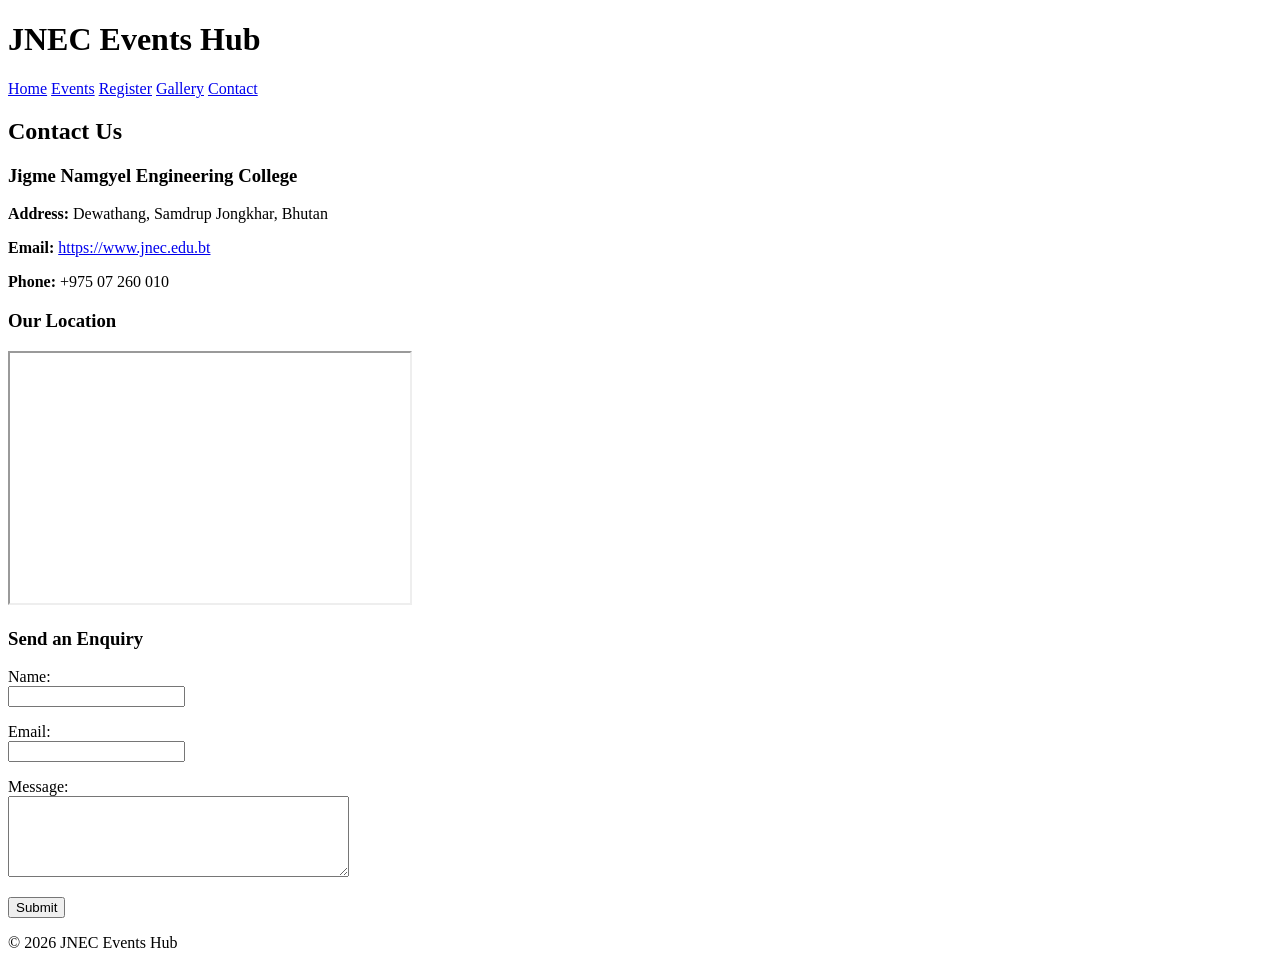
==== contact.html @ 817f886a "Add contact form and location map" ====
<!DOCTYPE html>
<html lang="en">
<head>
    <meta charset="UTF-8">
    <meta name="viewport" content="width=device-width, initial-scale=1.0">
    <title>JNEC Events Hub — contact</title>
</head>
<body>
    <header id="top">
        <h1>JNEC Events Hub</h1>
        <nav>
            <a href="index.html" title="Go to home page">Home</a>
            <a href="events.html">Events</a>
            <a href="register.html">Register</a>
            <a href="gallery.html">Gallery</a>
            <a href="contact.html">Contact</a>
        </nav>
    </header>
    <main>
        <h2>Contact Us</h2>

        <h3>Jigme Namgyel Engineering College</h3>

        <p>
            <strong>Address:</strong>
            Dewathang, Samdrup Jongkhar, Bhutan
        </p>

        <p>
            <strong>Email:</strong>
            <a href="mailto:https://www.jnec.edu.bt">https://www.jnec.edu.bt</a>
        </p>

        <p>
            <strong>Phone:</strong>
            +975 07 260 010
        </p>

        <h3>Our Location</h3>

        <iframe
            src="https://www.openstreetmap.org/export/embed.html?bbox=91.44,26.85,91.48,26.88"
width="400" height="250" title="Campus map">
        </iframe>

        <h3>Send an Enquiry</h3>

        <form>
            <p>
                <label for="name">Name:</label><br>
                <input type="text" id="name" name="name" required>
            </p>

            <p>
                <label for="email">Email:</label><br>
                <input type="email" id="email" name="email" required>
            </p>

            <p>
                <label for="message">Message:</label><br>
                <textarea
                    id="message"
                    name="message"
                    rows="5"
                    cols="40"
                    required></textarea>
            </p>

            <button type="submit">Submit</button>
        </form>
        </main>
        <footer>
    <p>&copy; 2026 JNEC Events Hub</p>
</footer>
</body>
</html>
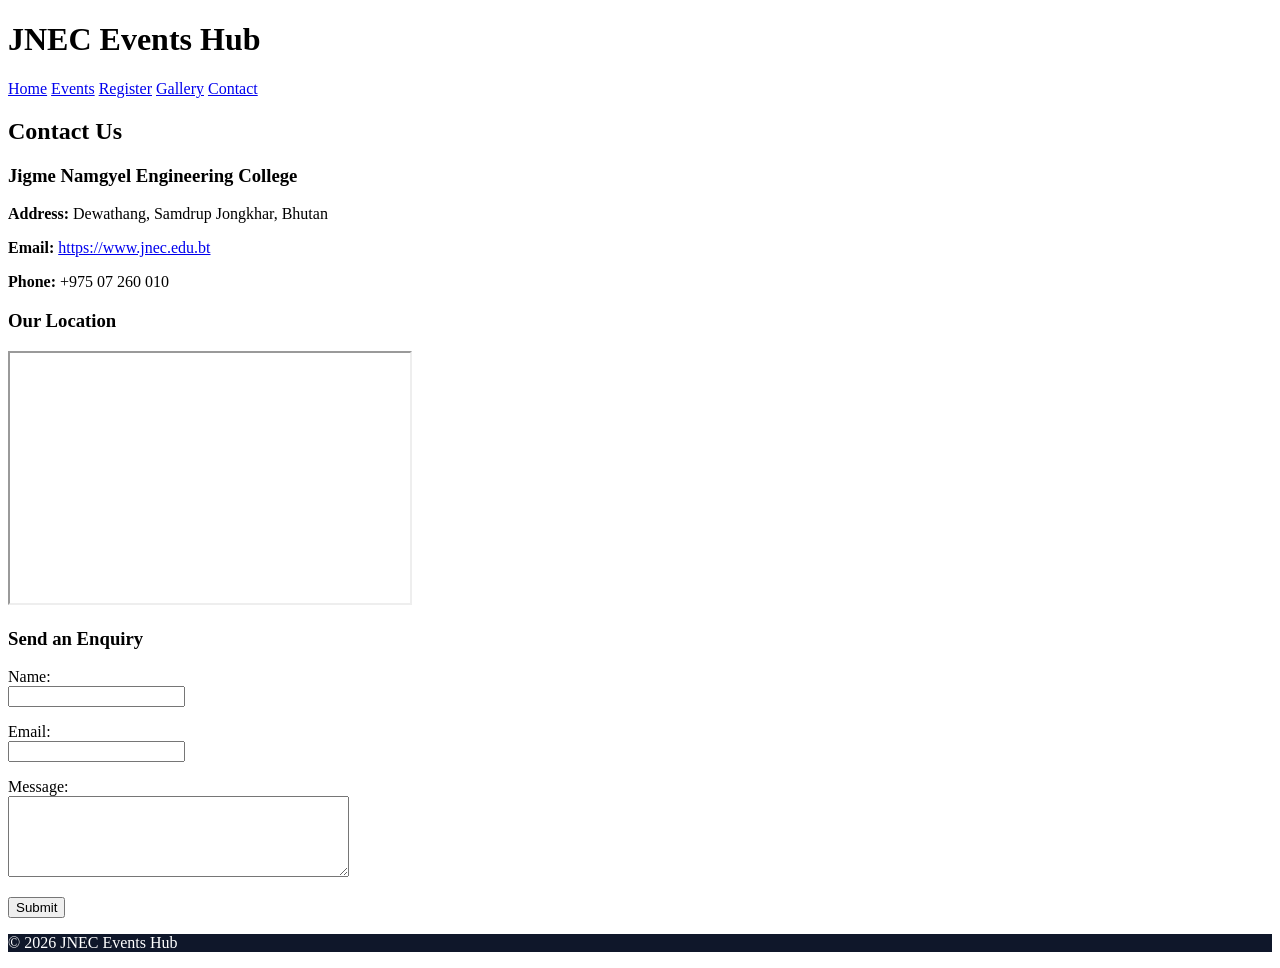
==== commit def132f9: "update contact page" ====
--- a/contact.html
+++ b/contact.html
@@ -4,6 +4,12 @@
     <meta charset="UTF-8">
     <meta name="viewport" content="width=device-width, initial-scale=1.0">
     <title>JNEC Events Hub — contact</title>
+    <style>
+  footer {
+    background: #0f172a;
+    color: white;
+  }
+</style>
 </head>
 <body>
     <header id="top">
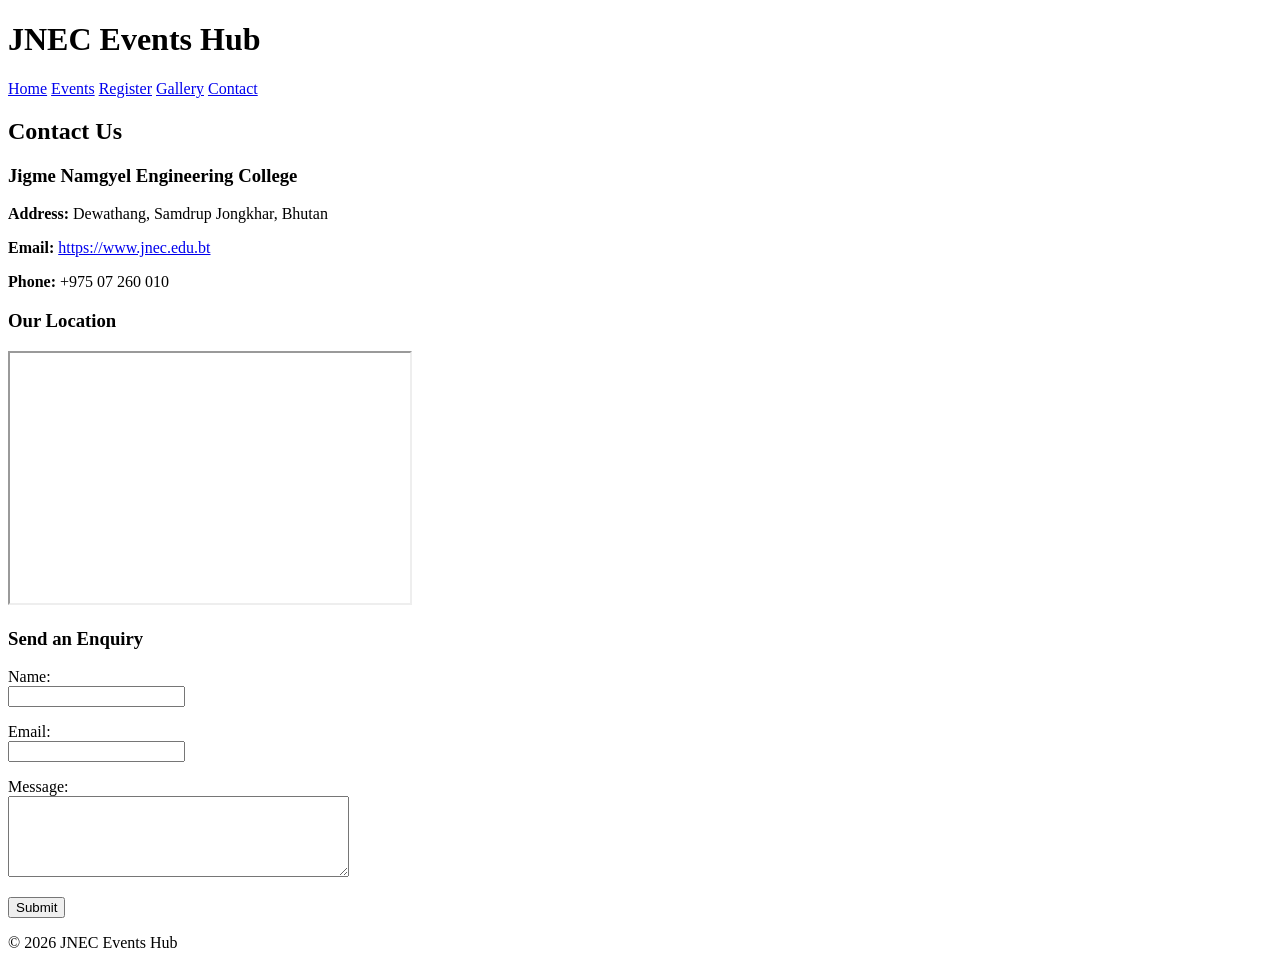
==== commit 6bbc51b9: "update html page" ====
--- a/contact.html
+++ b/contact.html
@@ -1,16 +1,6 @@
 <!DOCTYPE html>
 <html lang="en">
-<head>
-    <meta charset="UTF-8">
-    <meta name="viewport" content="width=device-width, initial-scale=1.0">
-    <title>JNEC Events Hub — contact</title>
-    <style>
-  footer {
-    background: #0f172a;
-    color: white;
-  }
-</style>
-</head>
+<head> <meta charset="UTF-8"> <meta name="viewport" content="width=device-width, initial-scale=1.0"> <title>JNEC Events Hub — Events</title> <!-- change title per page --> <link rel="stylesheet" href="css/styles.css"> </head>
 <body>
     <header id="top">
         <h1>JNEC Events Hub</h1>
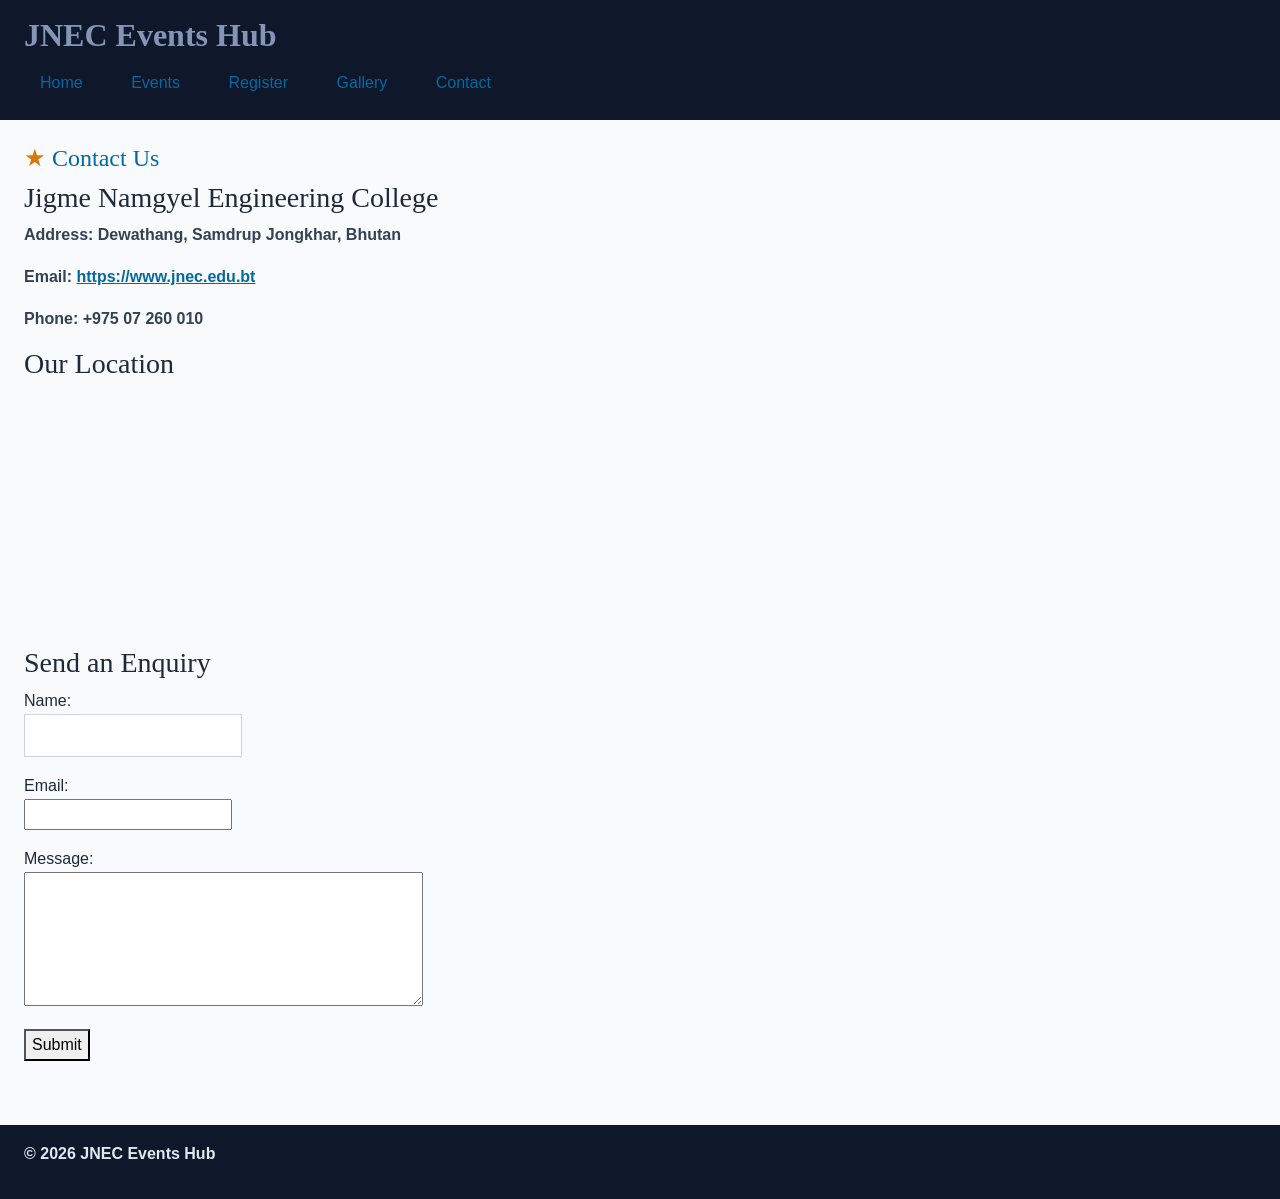
==== commit 33ccf23c: "P3: Bootstrap grid, cards, carousel, form" ====
--- a/contact.html
+++ b/contact.html
@@ -1,6 +1,17 @@
-<!DOCTYPE html>
-<html lang="en">
-<head> <meta charset="UTF-8"> <meta name="viewport" content="width=device-width, initial-scale=1.0"> <title>JNEC Events Hub — Events</title> <!-- change title per page --> <link rel="stylesheet" href="css/styles.css"> </head>
+<!DOCTYPE html> 
+<html lang="en"> 
+    <head> 
+        <meta charset="UTF-8"> 
+        <meta name="viewport" content="width=device-width, initial-scale=1.0"> 
+        <title>JNEC Events Hub — Contact</title> 
+        <!-- 1. Bootstrap CSS (framework) --> 
+         <link href="https://cdn.jsdelivr.net/npm/bootstrap@5.3.3/dist/css/bootstrap.min.css" rel="stylesheet"> 
+         <!-- 2. Font Awesome (icons) --> 
+          <link rel="stylesheet" 
+    href="https://cdnjs.cloudflare.com/ajax/libs/font-awesome/6.5.2/css/all.min.css"> 
+    <!-- 3. YOUR CSS last so you can override Bootstrap --> 
+    <link rel="stylesheet" href="css/styles.css"> 
+</head>
 <body>
     <header id="top">
         <h1>JNEC Events Hub</h1>
@@ -68,5 +79,7 @@
         <footer>
     <p>&copy; 2026 JNEC Events Hub</p>
 </footer>
+<script src="https://cdn.jsdelivr.net/npm/bootstrap@5.3.3/dist/js/bootstrap.bundle.min.js">
+</script>
 </body>
 </html>
--- a/css/styles.css
+++ b/css/styles.css
@@ -0,0 +1,138 @@
+/* FILE: css/styles.css — shared by all Events Hub pages */ 
+body { 
+    font-family: "Segoe UI", Arial, sans-serif; 
+    margin: 0; color: #1e293b; 
+    background: #f8fafc;
+} 
+header { 
+    background: #0f172a; 
+    color: white; 
+    padding: 16px 24px; 
+} 
+nav a { 
+    color: #7dd3fc; 
+    margin-right: 12px; 
+    text-decoration: none; 
+} 
+footer { 
+    background: #0f172a; 
+    color: #e2e8f0; 
+    padding: 16px 24px; 
+    margin-top: 40px; 
+} 
+main { 
+    padding: 24px; 
+}
+
+/* simple selectors */ 
+h1 { 
+    color: #8595b8; } /* element */ 
+.intro { 
+    background: #f8fafc; } /* class */ 
+#welcome { 
+    padding: 24px; } /* id */ 
+p.intro { 
+    font-size: 1.05rem; } /* element.class */ 
+h1, h2, h3 { 
+    font-family: Georgia, serif; } /* grouping */
+
+/* combinators */ 
+nav a { 
+    text-decoration: none; } /* descendant */ 
+main > section { 
+    margin-bottom: 24px; } /* child */ 
+h2 + p { 
+    font-style: italic; } /* adjacent */ 
+h2 ~ p { 
+    color: #334155; } /* general sibling */
+
+/* pseudo-classes */ 
+nav a:hover { 
+    color: #38bdf8; } 
+input:focus { 
+    outline: 2px solid #0369a1; } 
+input:checked + label { font-weight: 700; } 
+tr:nth-child(even) { background: #f1f5f9; } 
+/* anchor LVHA order */ 
+a:link { color: #0369a1; } 
+a:visited { color: #7c3aed; } 
+a:hover { color: #0ea5e9; } 
+a:active { color: #b91c1c; }
+
+/* pseudo-elements */ 
+p::first-line { font-weight: bold; } 
+.intro::first-letter { 
+    font-size: 1.6em; 
+    color: #0369a1; 
+} 
+h2::before { content: "★ "; color: #d97706; } 
+li::marker { color: #059669; } 
+::selection { color: #7f1d1d; background: #fde68a; 
+}
+
+/* attribute selectors */ 
+a[target="_blank"] { 
+    color: #d97706; }
+
+input[type="file"] { 
+    border: 1px dashed #94a3b8; padding: 8px; } input[type="text"] { 
+    border: 1px solid #cbd5e1; padding: 8px; }
+
+body { 
+    font-family: "Segoe UI", Arial, sans-serif; 
+    font-size: 16px; /* base size */ 
+} 
+h1 { 
+    font-size: 2rem; } 
+h2 { 
+    font-size: 1.5rem; }
+
+h1 { 
+    font-weight: 700; } 
+body { 
+    line-height: 1.6; } 
+.hero-title { 
+    letter-spacing: 0.04em; word-spacing: 0.1em;
+} 
+em { 
+    font-style: italic; 
+}
+
+.intro p { 
+    text-indent: 2em; 
+    text-align: justify; 
+} 
+nav a { 
+    text-decoration: none; } 
+.sold-out { 
+    text-decoration: line-through; 
+    text-decoration-color: #ef4444; 
+    text-decoration-style: solid; 
+} 
+h2 { 
+    text-align: left; }
+
+body { color: rgb(30, 41, 59); } /* RGB */  
+h2 { color: #0369a1; } /* hexadecimal */ 
+.highlight { color: crimson; } /* named */ 
+header { background-color: #0f172a; }
+
+.intro { 
+margin: 24px 16px 32px 16px; /* top right bottom left */ 
+padding: 20px; /* all four sides */ 
+border: 1px solid #e2e8f0; 
+background: white; 
+} 
+section { 
+    margin-bottom: 28px; 
+    padding-left: 8px; 
+}
+
+nav a { 
+    display: inline-block; 
+    padding: 8px 16px; 
+} 
+.admin-only { display: none; } 
+.badge { display: inline; } 
+.event-card { display: block; }
+
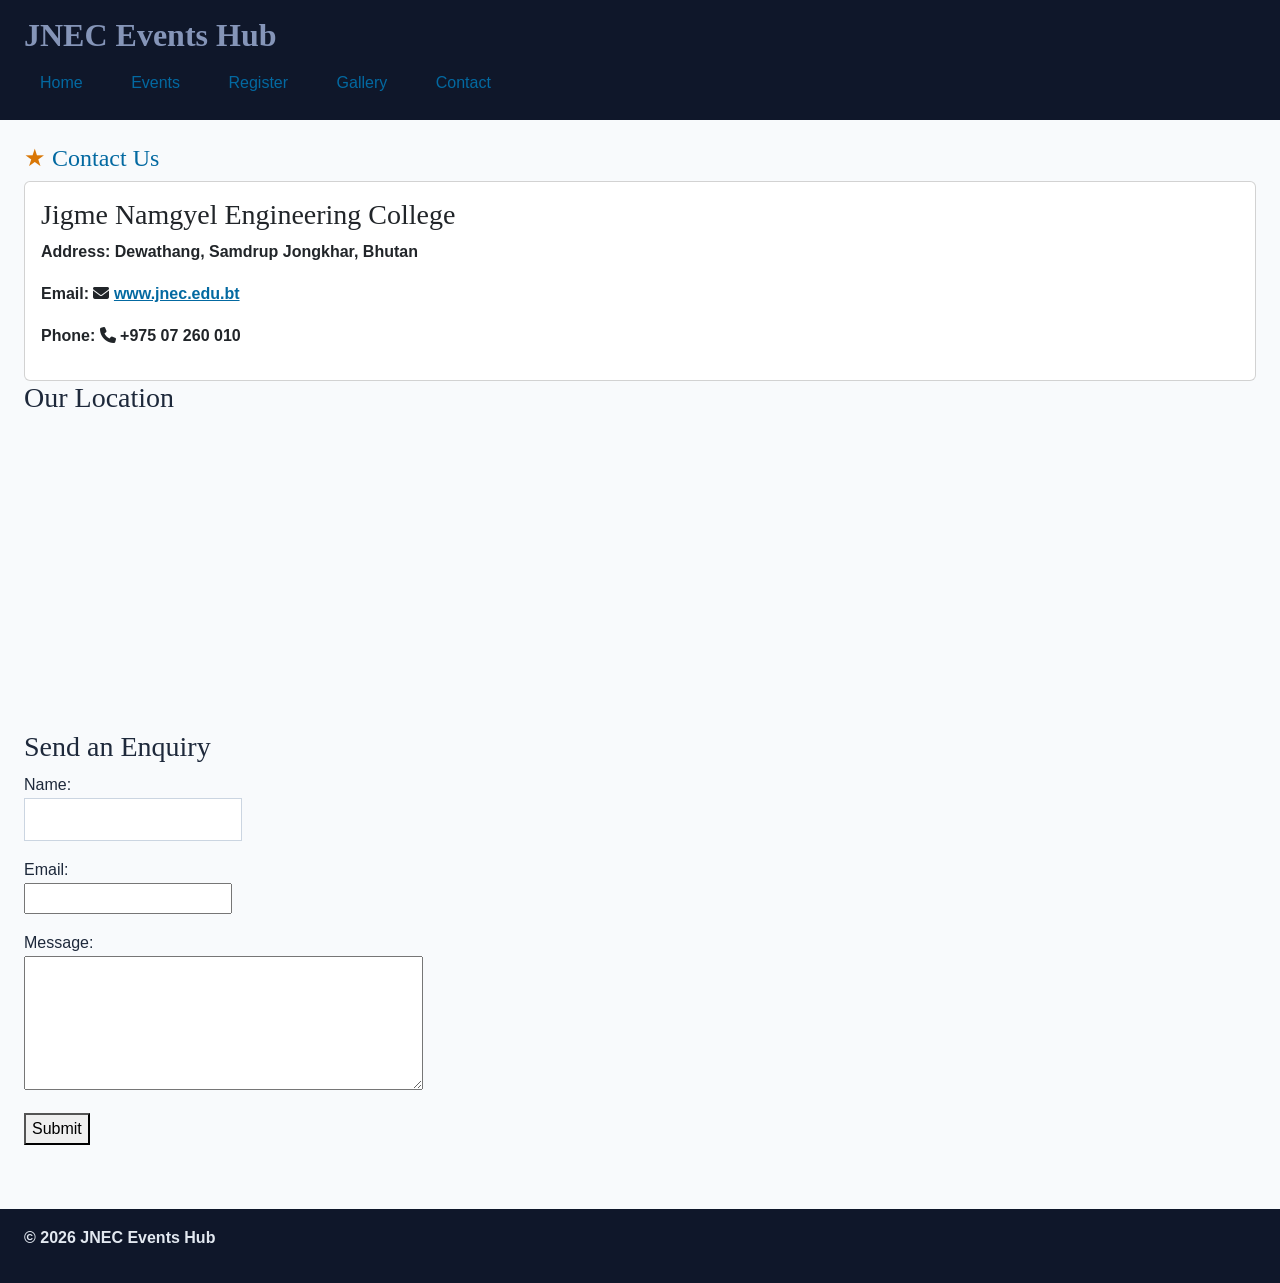
==== commit 7d0e4e2d: "Add Bootstrap card and contact icons" ====
--- a/contact.html
+++ b/contact.html
@@ -24,58 +24,68 @@
         </nav>
     </header>
     <main>
-        <h2>Contact Us</h2>
+    <h2>Contact Us</h2>
 
-        <h3>Jigme Namgyel Engineering College</h3>
+    <div class="card contact-card">
+        <div class="card-body">
+            <h3 class="card-title">Jigme Namgyel Engineering College</h3>
 
+            <p>
+                <strong>Address:</strong>
+                Dewathang, Samdrup Jongkhar, Bhutan
+            </p>
+
+            <p>
+                <strong>Email:</strong>
+                <i class="fa-solid fa-envelope"></i>
+                <a href="mailto:www.jnec.edu.bt">www.jnec.edu.bt</a>
+            </p>
+
+            <p>
+                <strong>Phone:</strong>
+                <i class="fa-solid fa-phone"></i>
+                +975 07 260 010
+            </p>
+        </div>
+    </div>
+
+    <h3>Our Location</h3>
+
+    <div class="map-container">
+        <iframe
+            src="https://www.openstreetmap.org/export/embed.html?bbox=91.44,26.85,91.48,26.88"
+            width="100%"
+            height="300"
+            title="Campus map">
+        </iframe>
+    </div>
+
+    <h3>Send an Enquiry</h3>
+
+    <form>
         <p>
-            <strong>Address:</strong>
-            Dewathang, Samdrup Jongkhar, Bhutan
+            <label for="name">Name:</label><br>
+            <input type="text" id="name" name="name" required>
         </p>
 
         <p>
-            <strong>Email:</strong>
-            <a href="mailto:https://www.jnec.edu.bt">https://www.jnec.edu.bt</a>
+            <label for="email">Email:</label><br>
+            <input type="email" id="email" name="email" required>
         </p>
 
         <p>
-            <strong>Phone:</strong>
-            +975 07 260 010
+            <label for="message">Message:</label><br>
+            <textarea
+                id="message"
+                name="message"
+                rows="5"
+                cols="40"
+                required></textarea>
         </p>
 
-        <h3>Our Location</h3>
-
-        <iframe
-            src="https://www.openstreetmap.org/export/embed.html?bbox=91.44,26.85,91.48,26.88"
-width="400" height="250" title="Campus map">
-        </iframe>
-
-        <h3>Send an Enquiry</h3>
-
-        <form>
-            <p>
-                <label for="name">Name:</label><br>
-                <input type="text" id="name" name="name" required>
-            </p>
-
-            <p>
-                <label for="email">Email:</label><br>
-                <input type="email" id="email" name="email" required>
-            </p>
-
-            <p>
-                <label for="message">Message:</label><br>
-                <textarea
-                    id="message"
-                    name="message"
-                    rows="5"
-                    cols="40"
-                    required></textarea>
-            </p>
-
-            <button type="submit">Submit</button>
-        </form>
-        </main>
+        <button type="submit">Submit</button>
+    </form>
+</main>
         <footer>
     <p>&copy; 2026 JNEC Events Hub</p>
 </footer>
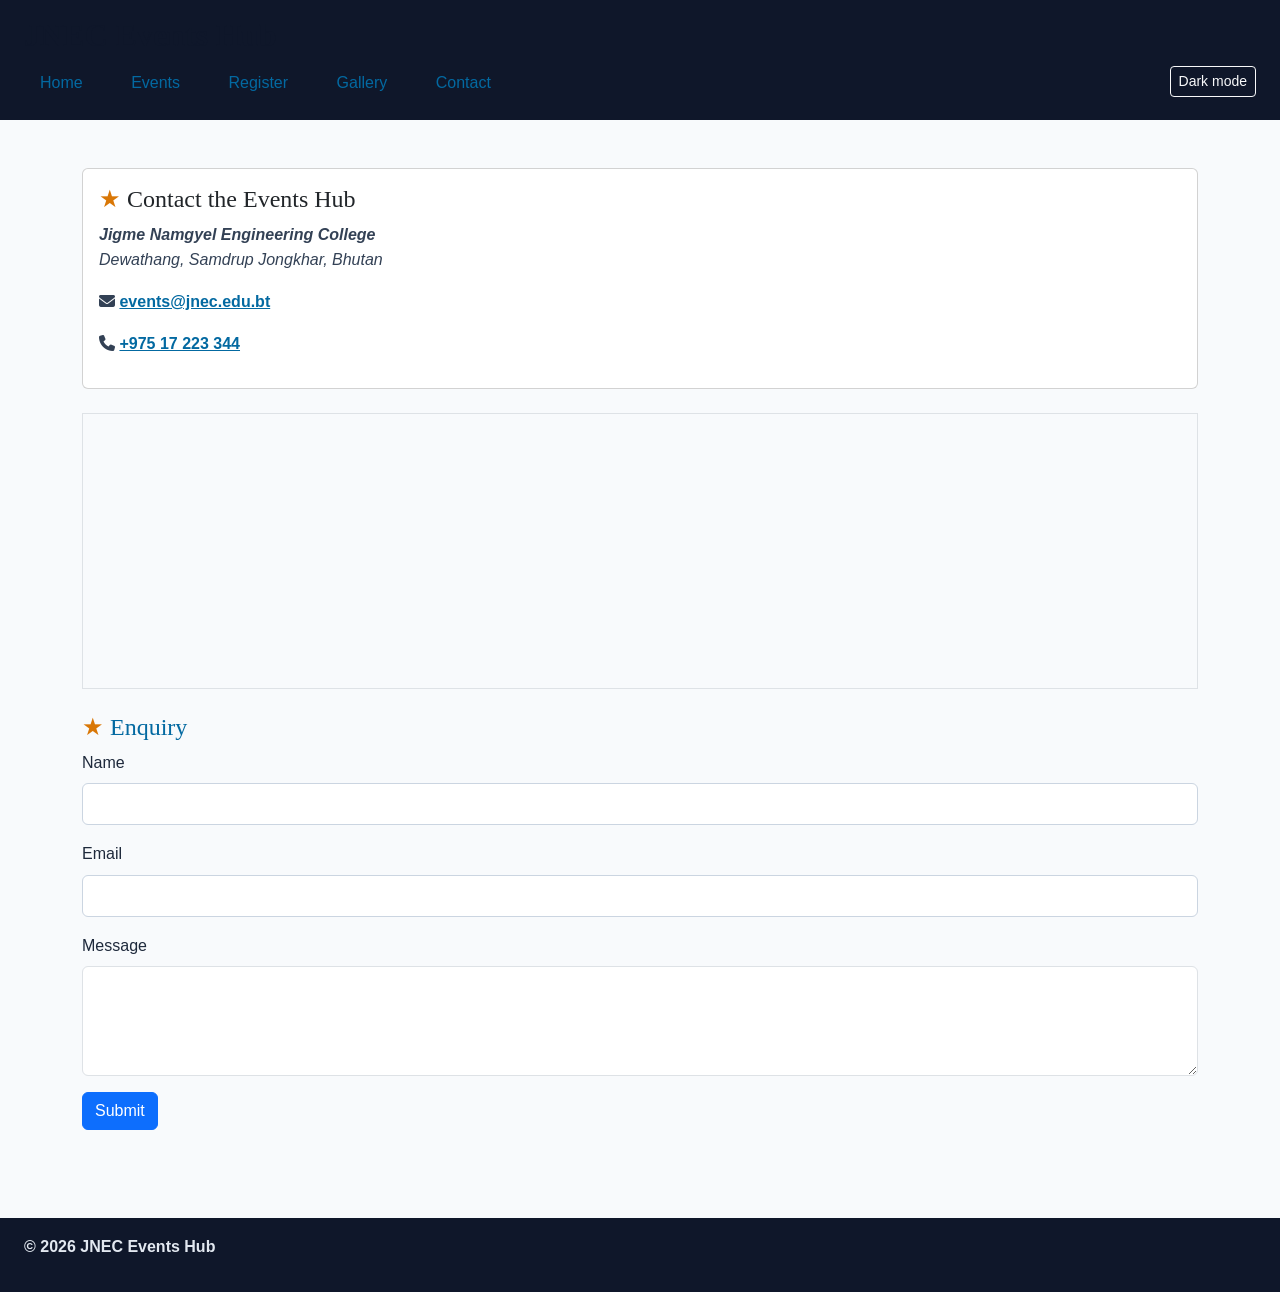
==== commit ca9b0a35: "Practical IV: Add JavaScript functionality" ====
--- a/contact.html
+++ b/contact.html
@@ -1,95 +1,71 @@
-<!DOCTYPE html> 
-<html lang="en"> 
-    <head> 
-        <meta charset="UTF-8"> 
-        <meta name="viewport" content="width=device-width, initial-scale=1.0"> 
-        <title>JNEC Events Hub — Contact</title> 
-        <!-- 1. Bootstrap CSS (framework) --> 
-         <link href="https://cdn.jsdelivr.net/npm/bootstrap@5.3.3/dist/css/bootstrap.min.css" rel="stylesheet"> 
-         <!-- 2. Font Awesome (icons) --> 
-          <link rel="stylesheet" 
-    href="https://cdnjs.cloudflare.com/ajax/libs/font-awesome/6.5.2/css/all.min.css"> 
-    <!-- 3. YOUR CSS last so you can override Bootstrap --> 
-    <link rel="stylesheet" href="css/styles.css"> 
+<!DOCTYPE html>
+<html lang="en">
+<head>
+<meta charset="UTF-8">
+<meta name="viewport" content="width=device-width, initial-scale=1.0">
+<title>JNEC Events Hub — Contact</title>
+<link
+href="https://cdn.jsdelivr.net/npm/bootstrap@5.3.3/dist/css/bootstrap.min.css"
+rel="stylesheet">
+<link rel="stylesheet"
+href="https://cdnjs.cloudflare.com/ajax/libs/font-awesome/6.5.2/css/all.min.css">
+<link rel="stylesheet" href="css/styles.css">
 </head>
 <body>
-    <header id="top">
-        <h1>JNEC Events Hub</h1>
-        <nav>
-            <a href="index.html" title="Go to home page">Home</a>
-            <a href="events.html">Events</a>
-            <a href="register.html">Register</a>
-            <a href="gallery.html">Gallery</a>
-            <a href="contact.html">Contact</a>
-        </nav>
-    </header>
-    <main>
-    <h2>Contact Us</h2>
-
-    <div class="card contact-card">
-        <div class="card-body">
-            <h3 class="card-title">Jigme Namgyel Engineering College</h3>
-
-            <p>
-                <strong>Address:</strong>
-                Dewathang, Samdrup Jongkhar, Bhutan
-            </p>
-
-            <p>
-                <strong>Email:</strong>
-                <i class="fa-solid fa-envelope"></i>
-                <a href="mailto:www.jnec.edu.bt">www.jnec.edu.bt</a>
-            </p>
-
-            <p>
-                <strong>Phone:</strong>
-                <i class="fa-solid fa-phone"></i>
-                +975 07 260 010
-            </p>
-        </div>
-    </div>
-
-    <h3>Our Location</h3>
-
-    <div class="map-container">
-        <iframe
-            src="https://www.openstreetmap.org/export/embed.html?bbox=91.44,26.85,91.48,26.88"
-            width="100%"
-            height="300"
-            title="Campus map">
-        </iframe>
-    </div>
-
-    <h3>Send an Enquiry</h3>
-
-    <form>
-        <p>
-            <label for="name">Name:</label><br>
-            <input type="text" id="name" name="name" required>
-        </p>
-
-        <p>
-            <label for="email">Email:</label><br>
-            <input type="email" id="email" name="email" required>
-        </p>
-
-        <p>
-            <label for="message">Message:</label><br>
-            <textarea
-                id="message"
-                name="message"
-                rows="5"
-                cols="40"
-                required></textarea>
-        </p>
-
-        <button type="submit">Submit</button>
-    </form>
+<header id="top">
+<h1>JNEC Events Hub</h1>
+<button type="button" id="darkToggle" class="btn btn-sm btn-outline-light">Dark
+mode</button>
+<nav>
+<a href="index.html">Home</a>
+<a href="events.html">Events</a>
+<a href="register.html">Register</a>
+<a href="gallery.html">Gallery</a>
+<a href="contact.html">Contact</a>
+</nav>
+</header>
+<main>
+<div class="container py-4">
+<div class="card mb-4">
+<div class="card-body">
+<h2 class="card-title">Contact the Events Hub</h2>
+<p>Jigme Namgyel Engineering College<br>
+Dewathang, Samdrup Jongkhar, Bhutan</p>
+<p><i class="fa-solid fa-envelope"></i>
+<a href="mailto:events@jnec.edu.bt">events@jnec.edu.bt</a></p>
+<p><i class="fa-solid fa-phone"></i>
+<a href="tel:+97517223344">+975 17 223 344</a></p>
+</div>
+</div>
+<div class="border p-2 mb-4">
+<iframe
+src="https://www.openstreetmap.org/export/embed.html?bbox=91.44,26.85,91.48,26.88"
+width="100%" height="250" title="Campus map"></iframe>
+</div>
+<h2>Enquiry</h2>
+<form action="#" method="post" id="enquiryForm">
+<div class="mb-3">
+<label for="enq-name" class="form-label">Name</label>
+<input type="text" class="form-control" id="enq-name" name="name">
+</div>
+<div class="mb-3">
+<label for="enq-email" class="form-label">Email</label>
+<input type="text" class="form-control" id="enq-email" name="email">
+</div>
+<div class="mb-3">
+<label for="enq-message" class="form-label">Message</label>
+<textarea class="form-control" id="enq-message" name="message"
+rows="4"></textarea>
+</div>
+<button type="submit" class="btn btn-primary">Submit</button>
+</form>
+</div>
 </main>
-        <footer>
-    <p>&copy; 2026 JNEC Events Hub</p>
+<footer>
+<p>&copy; <span id="year"></span> JNEC Events Hub</p>
 </footer>
-<script src="https://cdn.jsdelivr.net/npm/bootstrap@5.3.3/dist/js/bootstrap.bundle.min.js">
-</script>
+<script
+src="https://cdn.jsdelivr.net/npm/bootstrap@5.3.3/dist/js/bootstrap.bundle.min.js"></script>
+<script src="js/main.js"></script>
 </body>
 </html>
